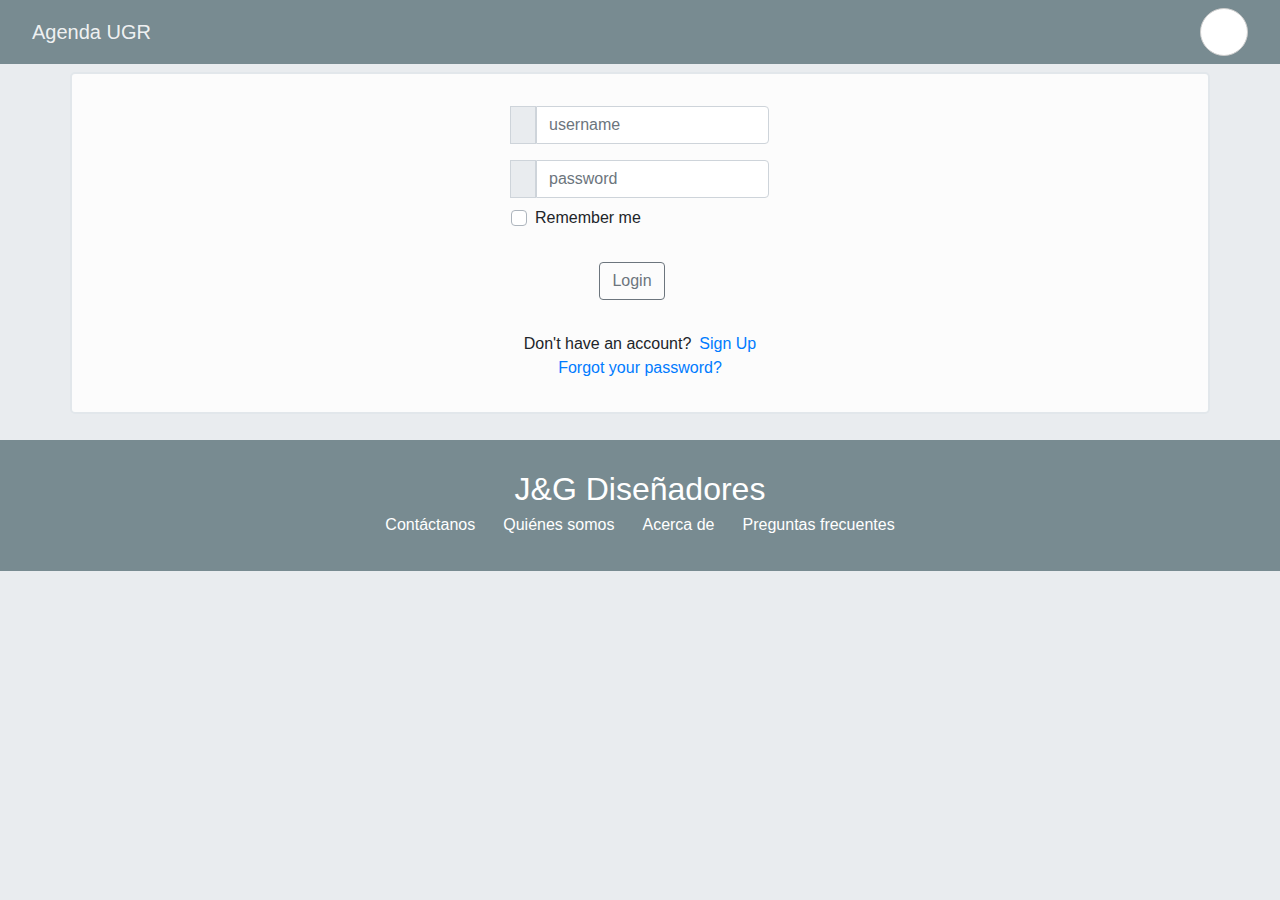
==== login.html @ c85d1993 "Actualizada la pagina" ====
<!DOCTYPE html>
<html lang="es">
<head>
  <title>Bootstrap Example</title>
  <meta charset="utf-8">
  <meta name="viewport" content="width=device-width, initial-scale=1">
  <link rel="stylesheet" href="https://maxcdn.bootstrapcdn.com/bootstrap/4.3.1/css/bootstrap.min.css">
  <link href="./css/style.css" rel="stylesheet">
  <link rel="stylesheet" href="https://use.fontawesome.com/releases/v5.8.1/css/all.css" integrity="sha384-50oBUHEmvpQ+1lW4y57PTFmhCaXp0ML5d60M1M7uH2+nqUivzIebhndOJK28anvf" crossorigin="anonymous">
  <script src="https://ajax.googleapis.com/ajax/libs/jquery/3.4.0/jquery.min.js"></script>
  <script src="https://cdnjs.cloudflare.com/ajax/libs/popper.js/1.14.7/umd/popper.min.js"></script>
  <script src="https://maxcdn.bootstrapcdn.com/bootstrap/4.3.1/js/bootstrap.min.js"></script>
</head>
<body>

  <nav class="navbar navbar-expand-lg navbar-light bg-light" id="barraNavegacion">
    <a class="navbar-brand" href="./index.html">Agenda UGR</a>
    <button class="navbar-toggler" type="button" data-toggle="collapse" data-target="#navbarSupportedContent" aria-controls="navbarSupportedContent" aria-expanded="false" aria-label="Toggle navigation">
      <i class="fas fa-bars"></i>
    </button>

    <div class="collapse navbar-collapse" id="navbarSupportedContent">
      <ul class="navbar-nav mr-auto">
      </ul>
      <a class="btn btn-default btn-circle" alt="Inicio de sesión" href="./login.html"><i class="fas fa-user"></i></a>
    </div>
  </nav>

    <div class="container h-100">
    <div class="d-flex justify-content-center h-100">
      <div class="user_card">
        <div class="d-flex justify-content-center form_container">
          <form action="./profile.html" name="formulario" id="formulario">
            <div class="input-group mb-3">
              <div class="input-group-append">
                <span class="input-group-text"><i class="fas fa-user"></i></span>
              </div>
              <input type="text" name="" class="form-control input_user" value="" placeholder="username" required>
            </div>
            <div class="input-group mb-2">
              <div class="input-group-append">
                <span class="input-group-text"><i class="fas fa-key"></i></span>
              </div>
              <input type="password" name="" class="form-control input_pass" value="" placeholder="password" required>
            </div>
            <div class="form-group">
              <div class="custom-control custom-checkbox">
                <input type="checkbox" class="custom-control-input" id="customControlInline">
                <label class="custom-control-label" for="customControlInline">Remember me</label>
              </div>
            </div>
          </form>
        </div>
        <div class="d-flex justify-content-center mt-3 login_container">
          <button type="submit" name="button" class="btn btn-outline-secondary" form="formulario">Login</button>
        </div>
        <div class="mt-4">
          <div class="d-flex justify-content-center links">
            Don't have an account? <a href="#" class="ml-2">Sign Up</a>
          </div>
          <div class="d-flex justify-content-center links">
            <a href="#">Forgot your password?</a>
          </div>
        </div>
      </div>
    </div>
  </div>



          <div class="footer" id="footer">
              <div class="row" id="company">
                <p>
                    J&G Diseñadores
                </p>
              </div>
              <div class="form-group mx-sm-4 mb-2" id="company">
                <p>
                  <a id="footer-item" href="#">Contáctanos</a>
                  <a id="footer-item" href="#">Quiénes somos</a>
                  <a id="footer-item" href="#">Acerca de</a>
                  <a id="footer-item" href="#">Preguntas frecuentes</a>
                </p>
              </div>
            
          </div>

  </body>
</html>
---- css/style.css ----
body{
  background-color: #e9ecef;
}

div#botones {
  text-align: center;
  padding: 1%;
  border-style: none;
}

button, #navbarDropdown{
  margin-bottom: .5rem!important;
  margin-right: 1rem!important;
}

.mb-2, .my-2 {
    margin-bottom: .5rem!important;
}

.form-inline{
    margin: 0 auto;
    width:50%;
}

.container{
  list-style-type: none;
  border-style: outset;
  border: 2px solid rgb(226, 231, 235);
  border-radius: 5px;
  background: #FCFCFC;
  padding: 2rem 2.5rem;
  margin-top: .5rem;
  margin-bottom: .5rem;
}

.collapseContent {
  width: 99%;
  padding-right: 1%;
  display: none;
  overflow: hidden;
  background-color: #F1F3F6;
}
#opcionesAvanzadas{
  display: none;
  cursor: auto;
}

.navbar-brand{
  margin-left: 1rem;
}

#barraNavegacion{
  background-color: #788b91!important;
  position: -webkit-sticky;
  position: sticky;
  top: 0;
}

#navbarSupportedContent{
  background-color: #788b91;
  text-align: right;
  border-style: none;
}

.navbar-light .navbar-brand {
  color: rgba(255,255,255,.9);
}

.fas.fa-user{
  color: #CFD8DC;
  margin-top: .4rem;
}


.btn-circle {
  width: 3rem;
  height: 3rem;
  padding: 0.5rem 0rem;
  border-radius: 30px;
  text-align: center;
  font-size: 1rem;
  line-height: 1.42857;
}
.btn-default {
    color: #333;
    background-color: #fff;
    border-color: #ccc;
    margin-right: 1rem;
}

.fas.fa-bars{
  color: #fff;
}

.navbar-light .navbar-toggler {
  margin-top: 0.5rem;
  color: transparent;
  border-color: transparent;
}

#piePagina{
  text-align: center;
}

div.footer-copyright{
  text-align: center;
}

#company{
  text-align: center;
  display:block!important;
}

#company > p{
  margin: auto;
  color: #fff;
}

.row{
  font-size: 2rem;
}

#footer-item{
  display:inline;
  text-align: center;
  padding: 1%;
  color: #fff;

}

#footer{
  min-height: 100%;
  position: relative;
  background-color: #788b91;
  padding: 2%;
  margin-top: 2%; 
}
h1{
  margin-bottom: 1rem;
}
img{
  margin:2rem;
  object-fit: contain;
}

h4{
  text-align: center;
}

h5{
  margin-top: .5rem;
}

.card{
  position: inherit;
  margin: 2rem;
}

.card-body {
  padding: 1.25rem;
}

.card-block{
  text-align: center;
}

.card-text{
  margin:2rem;
  text-align: justify;
}
.card-text:last-child {
  margin-bottom: 2rem;
}

#card-button{
  float: right;
}

.card-img-top {
    padding-right: 4rem;
    object-fit: contain;
}

div#calendario.featurette{
  width: 70%;
  margin-left: 37%;
}

#contenedorCalendario{
  text-align: center;
}
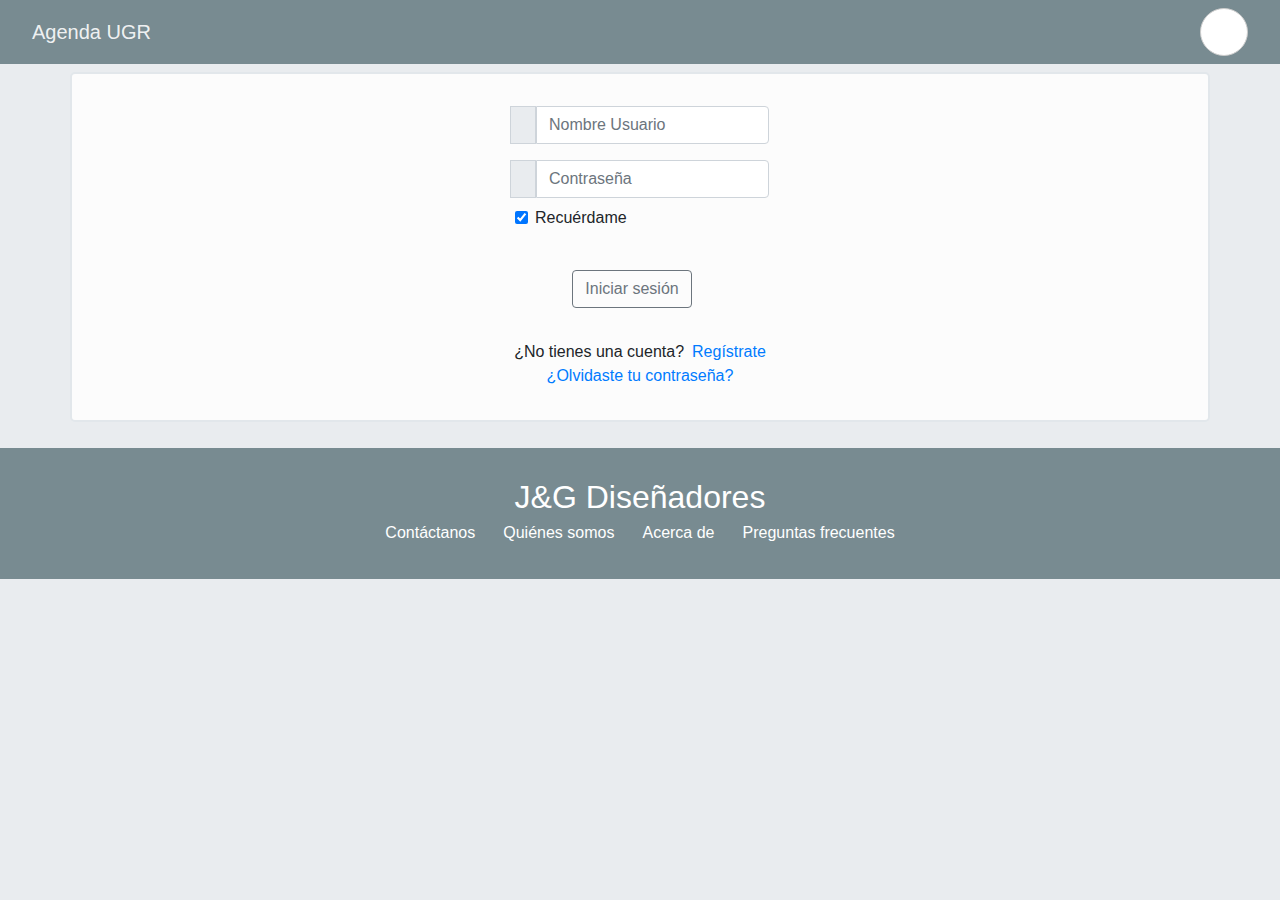
==== commit ddc76780: "Añdadida más funcionalidad" ====
--- a/login.html
+++ b/login.html
@@ -6,6 +6,7 @@
   <meta name="viewport" content="width=device-width, initial-scale=1">
   <link rel="stylesheet" href="https://maxcdn.bootstrapcdn.com/bootstrap/4.3.1/css/bootstrap.min.css">
   <link href="./css/style.css" rel="stylesheet">
+  <script src="./js/session.js"></script>
   <link rel="stylesheet" href="https://use.fontawesome.com/releases/v5.8.1/css/all.css" integrity="sha384-50oBUHEmvpQ+1lW4y57PTFmhCaXp0ML5d60M1M7uH2+nqUivzIebhndOJK28anvf" crossorigin="anonymous">
   <script src="https://ajax.googleapis.com/ajax/libs/jquery/3.4.0/jquery.min.js"></script>
   <script src="https://cdnjs.cloudflare.com/ajax/libs/popper.js/1.14.7/umd/popper.min.js"></script>
@@ -35,31 +36,31 @@
               <div class="input-group-append">
                 <span class="input-group-text"><i class="fas fa-user"></i></span>
               </div>
-              <input type="text" name="" class="form-control input_user" value="" placeholder="username" required>
+              <input id="username" ype="text" name="" class="form-control input_user" value="" placeholder="Nombre Usuario" required>
             </div>
             <div class="input-group mb-2">
               <div class="input-group-append">
                 <span class="input-group-text"><i class="fas fa-key"></i></span>
               </div>
-              <input type="password" name="" class="form-control input_pass" value="" placeholder="password" required>
+              <input type="password" name="" class="form-control input_pass" value="" placeholder="Contraseña" required>
             </div>
             <div class="form-group">
               <div class="custom-control custom-checkbox">
-                <input type="checkbox" class="custom-control-input" id="customControlInline">
-                <label class="custom-control-label" for="customControlInline">Remember me</label>
+                <input id="recuerdame" type="checkbox" class="form-check-input" checked>
+                <label class="label" for="customControlInline">Recuérdame</label>
               </div>
             </div>
           </form>
         </div>
         <div class="d-flex justify-content-center mt-3 login_container">
-          <button type="submit" name="button" class="btn btn-outline-secondary" form="formulario">Login</button>
+          <button type="submit" name="button" class="btn btn-outline-secondary" onclick="setName()" form="formulario">Iniciar sesión</button>
         </div>
         <div class="mt-4">
           <div class="d-flex justify-content-center links">
-            Don't have an account? <a href="#" class="ml-2">Sign Up</a>
+            ¿No tienes una cuenta? <a href="#" class="ml-2">Regístrate</a>
           </div>
           <div class="d-flex justify-content-center links">
-            <a href="#">Forgot your password?</a>
+            <a href="#">¿Olvidaste tu contraseña?</a>
           </div>
         </div>
       </div>
@@ -68,22 +69,22 @@
 
 
 
-          <div class="footer" id="footer">
-              <div class="row" id="company">
-                <p>
-                    J&G Diseñadores
-                </p>
-              </div>
-              <div class="form-group mx-sm-4 mb-2" id="company">
-                <p>
-                  <a id="footer-item" href="#">Contáctanos</a>
-                  <a id="footer-item" href="#">Quiénes somos</a>
-                  <a id="footer-item" href="#">Acerca de</a>
-                  <a id="footer-item" href="#">Preguntas frecuentes</a>
-                </p>
-              </div>
-            
-          </div>
+  <div class="footer" id="footer">
+      <div class="row" id="company">
+        <p>
+            J&G Diseñadores
+        </p>
+      </div>
+      <div class="form-group mx-sm-4 mb-2" id="company">
+        <p>
+          <a id="footer-item" href="#">Contáctanos</a>
+          <a id="footer-item" href="#">Quiénes somos</a>
+          <a id="footer-item" href="#">Acerca de</a>
+          <a id="footer-item" href="#">Preguntas frecuentes</a>
+        </p>
+      </div>
+    
+  </div>
 
   </body>
 </html>
--- a/css/style.css
+++ b/css/style.css
@@ -188,4 +188,54 @@
 
 #contenedorCalendario{
   text-align: center;
-}+}
+
+#wrap {
+    margin: 2%;
+}
+
+#external-events {
+    float: left;
+    width: 150px;
+    padding: 0 10px;
+    text-align: left;
+}
+
+#external-events h4 {
+    font-size: 16px;
+    margin-top: 0;
+    padding-top: 1em;
+}
+
+.external-event { /* try to mimick the look of a real event */
+    margin: 10px 0;
+    padding: 2px 4px;
+    background: #3366CC;
+    color: #fff;
+    font-size: .85em;
+    cursor: pointer;
+}
+
+#external-events p {
+    margin: 1.5em 0;
+    font-size: 11px;
+    color: #666;
+}
+
+#external-events p input {
+    margin: 0;
+    vertical-align: middle;
+}
+
+#fc-header{
+  margin: 0 auto;
+  width: 70%;
+}
+
+#calendar {
+    margin: 0 auto;
+    width: 70%;
+    background-color: #FFFFFF;
+      border-radius: 6px;
+    box-shadow: 0 1px 2px #C3C3C3;
+}
